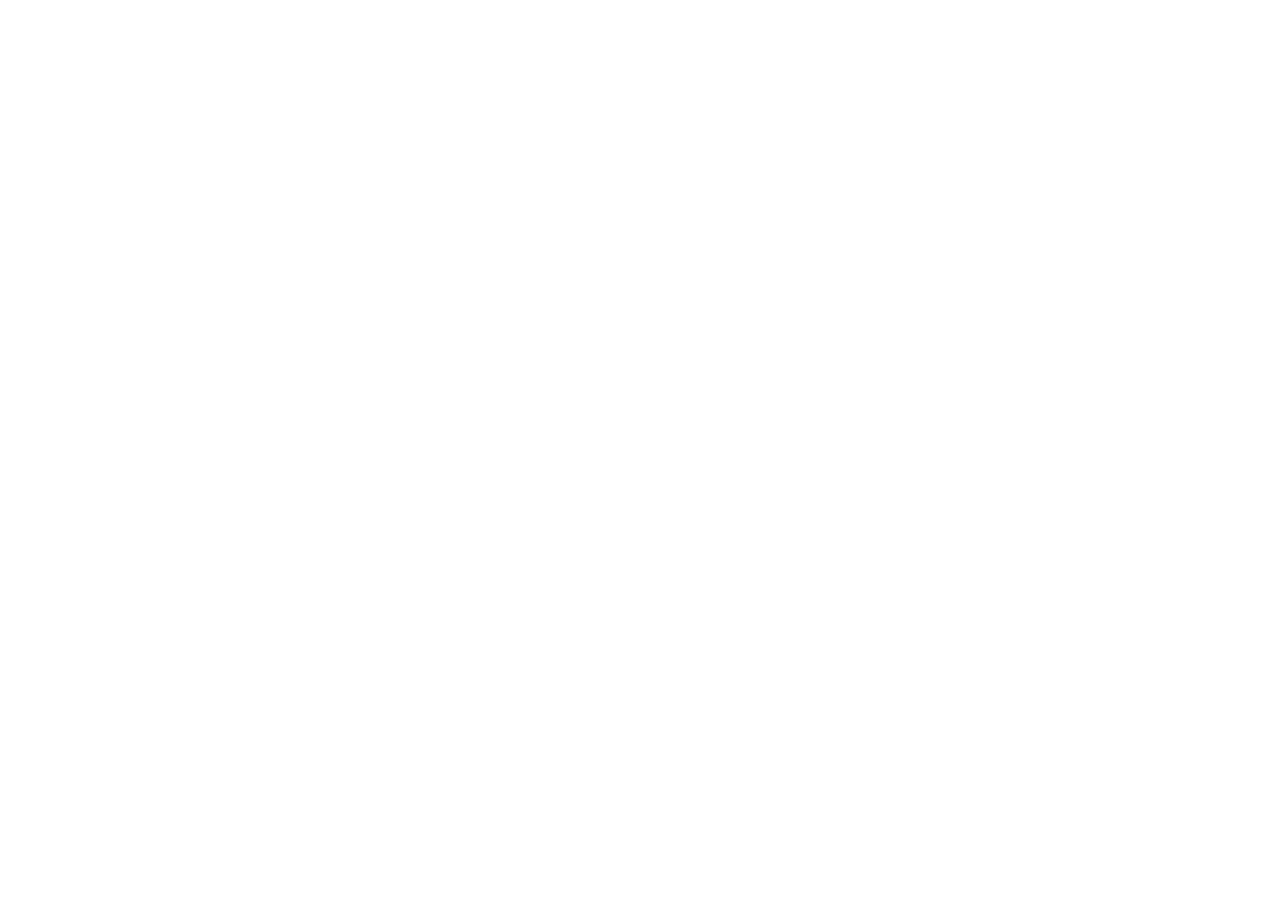
==== index.html @ 38cff73a "initial commit for project files" ====
<!DOCTYPE html>
<html lang="en-us">
  <head>
    <meta charset="UTF-8">
    <title>
      Data Types, User Input, Conditional Logic
    </title>
  </head>
  <body>
    <script type="text/javascript">

      
    </script>
  </body>
</html>
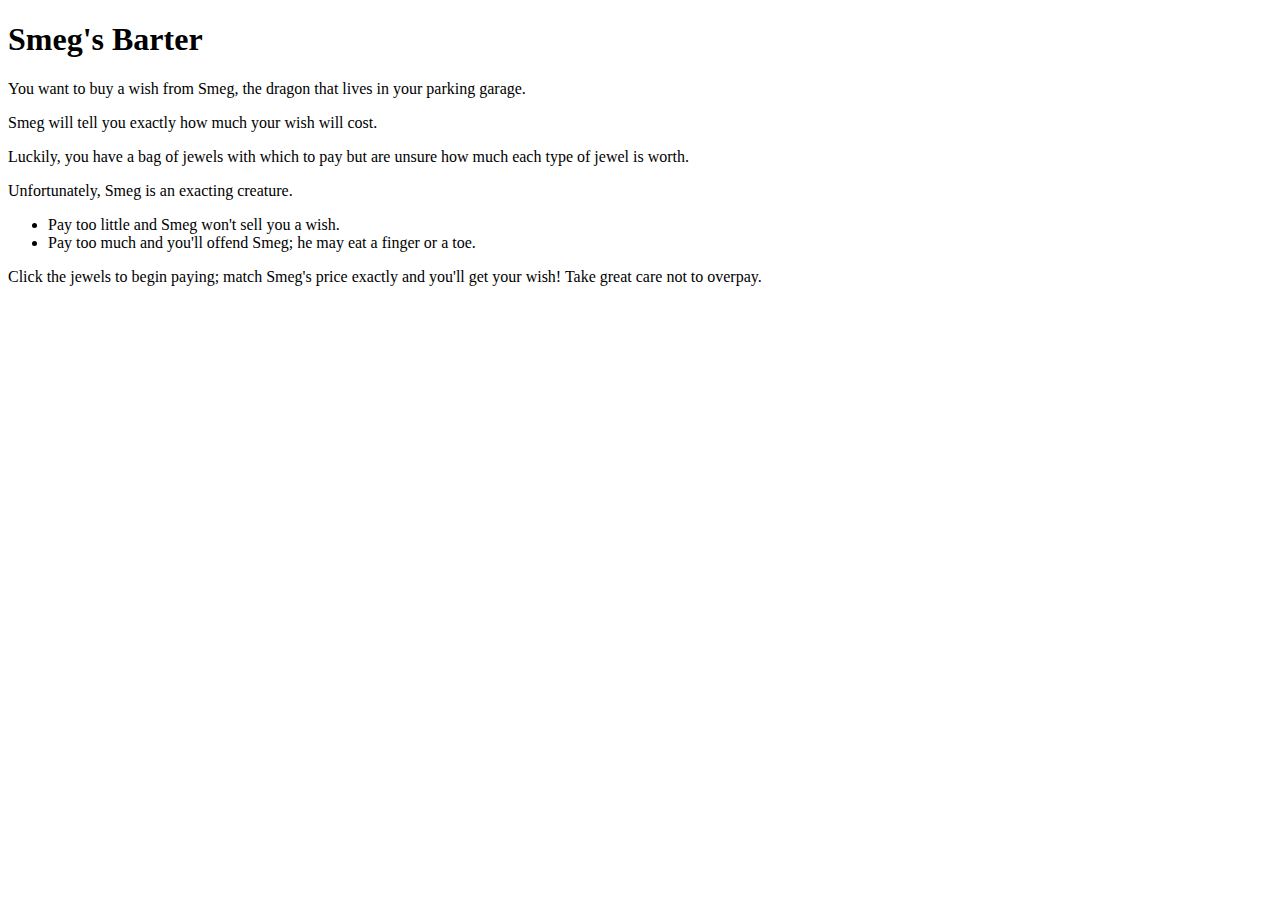
==== commit cd0a0f8d: "images added" ====
--- a/index.html
+++ b/index.html
@@ -2,11 +2,33 @@
 <html lang="en-us">
   <head>
     <meta charset="UTF-8">
-    <title>
-      Data Types, User Input, Conditional Logic
-    </title>
+
+    <a href = "assets/css/style.css"></a>
+    <a href = "assets/javascript/game.js"></a>
+
+    <title>Smeg's Barter</title>
+
+    <div id ="gamenum"></div>
   </head>
   <body>
+
+    <h1>Smeg's Barter</h1>
+    <p>You want to buy a wish from Smeg, the dragon that lives in your parking garage.</p>
+    <p>Smeg will tell you exactly how much your wish will cost.</p>
+    <p>Luckily, you have a bag of jewels with which to pay but are unsure how much each type of jewel is worth.</p>
+    <p>Unfortunately, Smeg is an exacting creature.</p>
+    <ul>
+      <li>Pay too little and Smeg won't sell you a wish.</li>
+      <li>Pay too much and you'll offend Smeg; he may eat a finger or a toe.</li>
+    </ul>
+    <p></p>
+    <p></p>
+    <p>Click the jewels to begin paying; match Smeg's price exactly and you'll get your wish! Take great care not to overpay.</p>
+    
+  
+
+    <div id ="btn2"></div>
+
     <script type="text/javascript">
 
       
